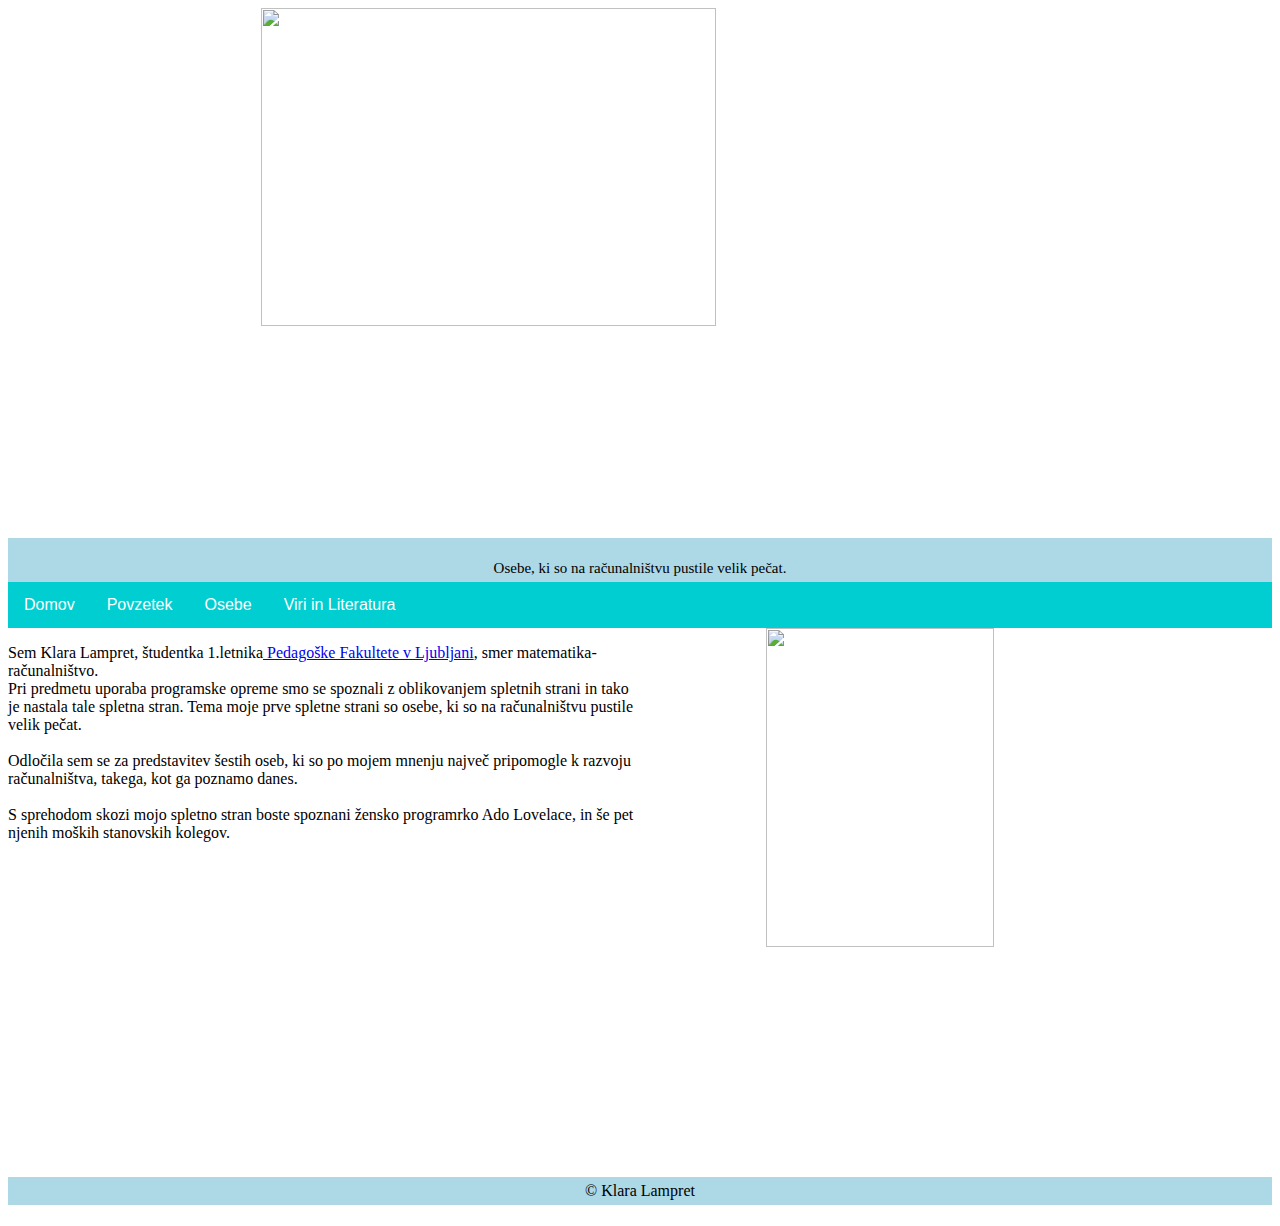
==== index.html @ dcad03a6 "Add files via upload" ====
<html> 
	<head>
		<title> Velikani računalništva
		</title>
		<link rel = "stylesheet" href= "style.css">
	</head>
		
	<body>
	<img>
	<img src="logonov.png" width=1200></img>
	<header>
	<br>
	Osebe, ki so na računalništvu pustile velik pečat.
	</header>
	<div class="navbar">
  <a href="index.html">Domov</a>
  <a href="povzetek.html">Povzetek</a>
  <div class="dropdown">
    <button class="dropbtn">Osebe 
      <i class="fa fa-caret-down"></i>
    </button>
    <div class="dropdown-content">
      <a href="index2.html">Ada Lovelace</a>
      <a href="index3.html">Bill Gates</a>
      <a href="index4.html">Donald Knuth</a>
	  <a href="index5.html">Steve Jobs</a>
	<a href="index6.html">Larry Page</a>
	<a href="index7.html">Linus Torvalds</a>
    </div>
  </div> 
  <a href="literatura">Viri in Literatura</a>
</div> 
	
	<div id="container"></div>
	<div id="first">
	<p>
	Sem Klara Lampret, študentka 1.letnika<a
	href="https://www.pef.uni-lj.si/"> Pedagoške Fakultete v Ljubljani</a>, smer matematika-računalništvo.<br>
	Pri predmetu uporaba programske opreme smo se spoznali z oblikovanjem spletnih strani in tako je nastala
	tale spletna stran. Tema moje prve spletne strani so osebe, ki so na računalništvu pustile velik pečat.<br>
	<br>
	Odločila sem se za predstavitev šestih oseb, ki so po mojem mnenju največ pripomogle k razvoju računalništva,
	takega, kot ga poznamo danes.<br>
	<br>
	S sprehodom skozi mojo spletno stran boste spoznani žensko programrko Ado Lovelace,
	in še pet njenih moških stanovskih kolegov.
	<br>
	<br>
	<br>
	<br>
	</div>
	<div id="second">
	<img src="racunalnik.jpg"></img>
	<br>
	</div> 
	<footer>
	&copy; Klara Lampret
	</footer>

	
	
		<h1> 
		</h1>
		<p>
		</p>
		
		
	</body>
</html>
---- style.css ----
body{background-color:white;}

img {display: block;
margin-left: auto;
margin-right: auto;
width: 60%;}	
header{background-color:lightblue; 
color: black; 
text-align: 
center; 
padding: 5px;
font-size:15px;}
	
nav{line-height:30px; 
background-color:#00CED1;
color:black;
height:450px; 
width:100py; 
float:left; 
padding: 15px;}

section{background-color:white;
width:500px;
height:500px;
float:left;
padding:10px;
text-align:left;
font-size:18px;}

footer{background-color:lightblue;
color:black;
clear:both;
text-align:center;
padding:5px}

/* Navbar container */
.navbar {
  overflow: hidden;
  background-color: #00CED1;
  font-family: Arial;
}

/* Links inside the navbar */
.navbar a {
  float: left;
  font-size: 16px;
  color: white;
  text-align: center;
  padding: 14px 16px;
  text-decoration: none;
}

/* The dropdown container */
.dropdown {
  float: left;
  overflow: hidden;
}

/* Dropdown button */
.dropdown .dropbtn {
  font-size: 16px; 
  border: none;
  outline: none;
  color:white ;
  padding: 14px 16px;
  background-color: inherit;
  font-family: inherit; /* Important for vertical align on mobile phones */
  margin: 0; /* Important for vertical align on mobile phones */
}

/* Add a red background color to navbar links on hover */
.navbar a:hover, .dropdown:hover .dropbtn {
  background-color: #04B4AE;
}

/* Dropdown content (hidden by default) */
.dropdown-content {
  display: none;
  position: absolute;
  background-color: #f9f9f9;
  min-width: 160px;
  box-shadow: 0px 8px 16px 0px rgba(0,0,0,0.2);
  z-index: 1;
}

/* Links inside the dropdown */
.dropdown-content a {
  float: none;
  color: black;
  background-color: #ccffee;
  padding: 12px 16px;
  text-decoration: none;
  display: block;
  text-align: left;
}

/* Add a grey background color to dropdown links on hover */
.dropdown-content a:hover {
  background-color: #ddd;
}

/* Show the dropdown menu on hover */
.dropdown:hover .dropdown-content {
  display: block;
} 
#container{
	width:100%;
	background-color: white;
margin:auto;}

#first{
	width:50%;
	float:left;
	height:float;
background-color:white;}

#second{
	width:50%;
	float:left;
	height:float;
background-color:white;}

#clear{clear:both}


	
	
#naslovi{
color:#0000cc;
font-family:Georgia, serif;
font-size:20px;}

#kvadratek_za_slike{
	width:100%;
	background-color:white;
margin:auto;}

#kvadratek_ena{
	width:50%;
	float:left;
	height:50%;
background-color:white;}

#kvadratek_dva{
	width:50%;
	float:left;
	height:50%;
background-color:white;}

#kvadratek_tri{
	width:50%;
	float:left;
	height:50%;
background-color:white;}

#kvadratek_stiri{
	width:50%;
	float:left;
	height:50%;
background-color:white;}
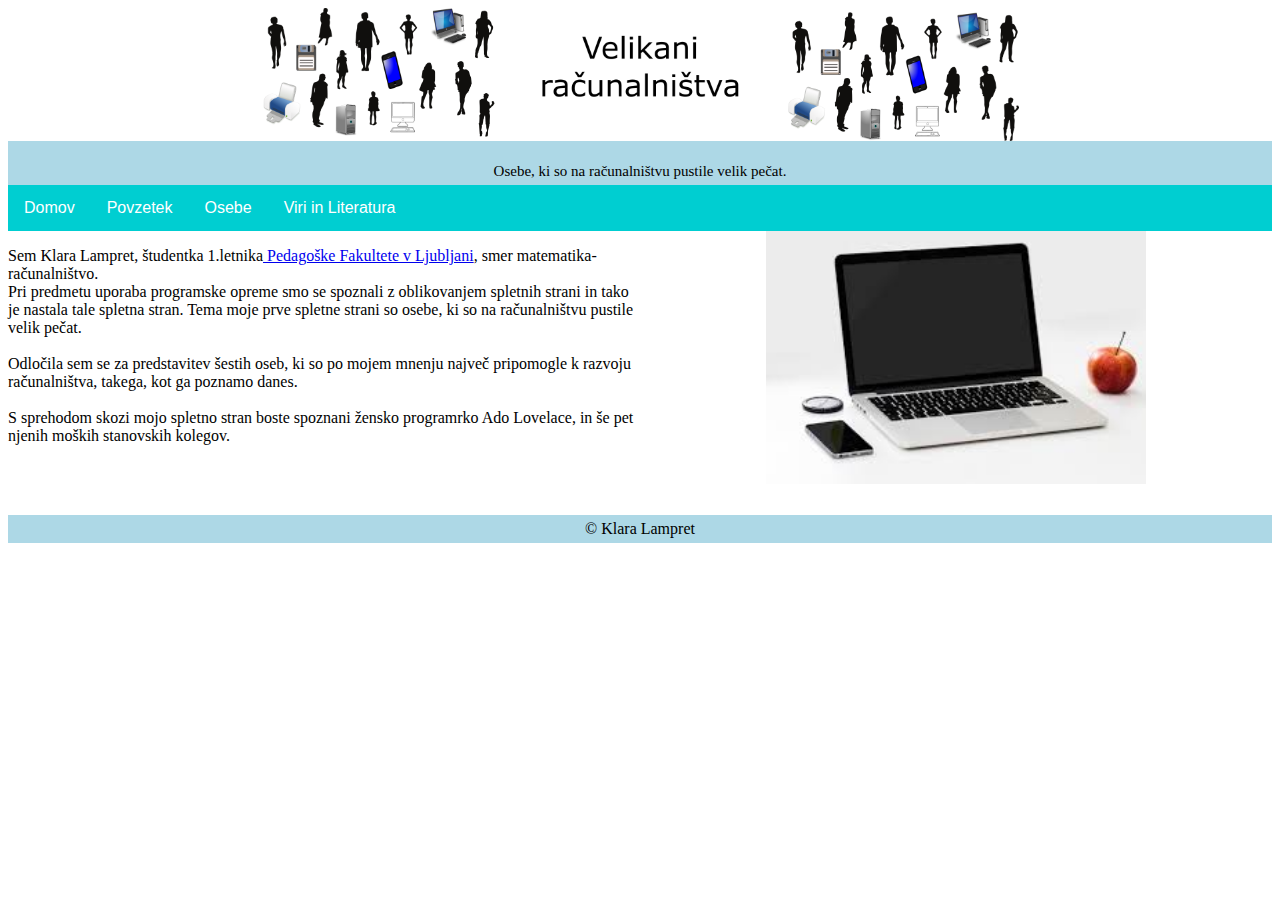
==== commit bcd29506: "Add files via upload" ====
--- a/index.html
+++ b/index.html
@@ -28,7 +28,7 @@
 	<a href="index7.html">Linus Torvalds</a>
     </div>
   </div> 
-  <a href="literatura">Viri in Literatura</a>
+  <a href="literatura.html">Viri in Literatura</a>
 </div> 
 	
 	<div id="container"></div>
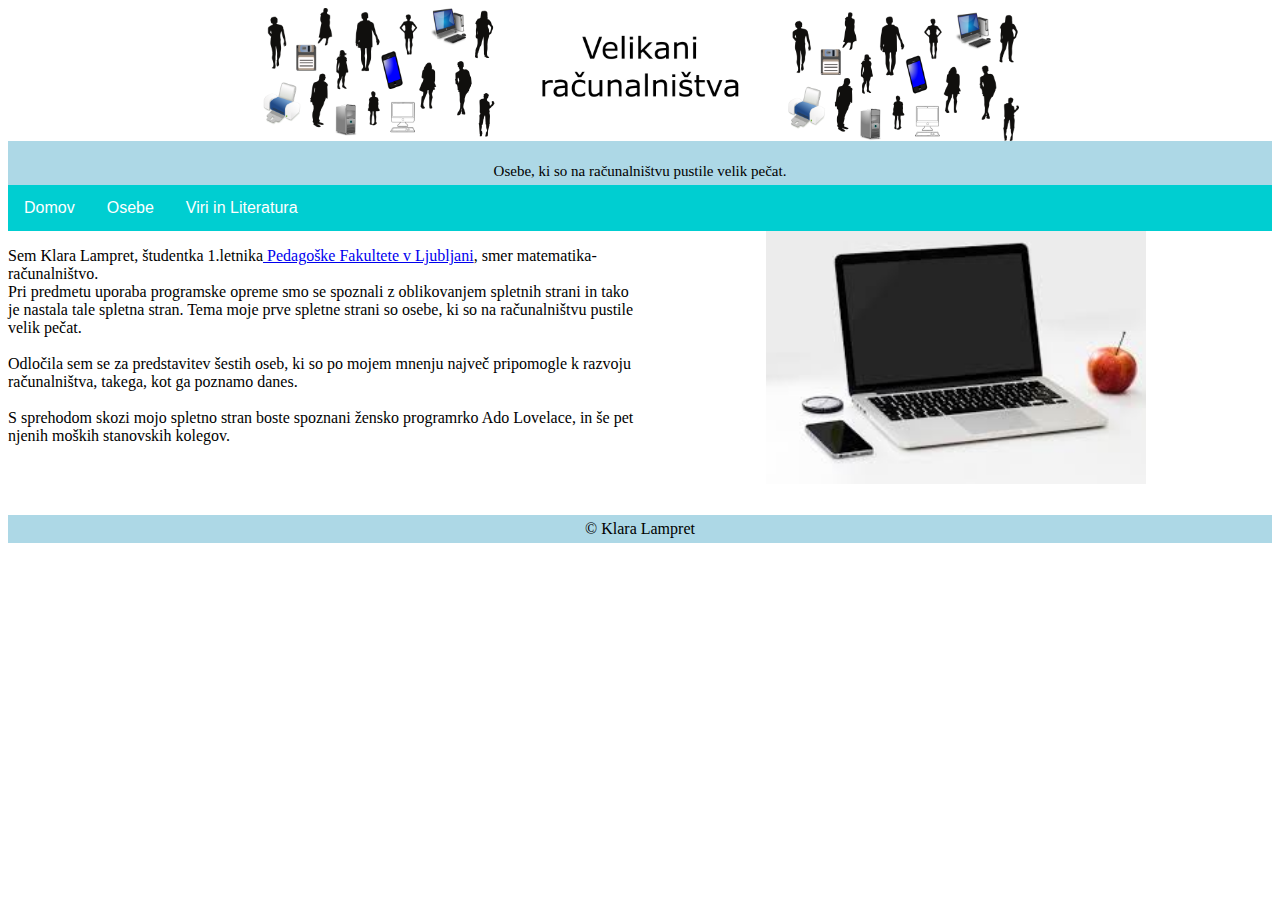
==== commit 6dc583dd: "Add files via upload" ====
--- a/index.html
+++ b/index.html
@@ -14,7 +14,6 @@
 	</header>
 	<div class="navbar">
   <a href="index.html">Domov</a>
-  <a href="povzetek.html">Povzetek</a>
   <div class="dropdown">
     <button class="dropbtn">Osebe 
       <i class="fa fa-caret-down"></i>
